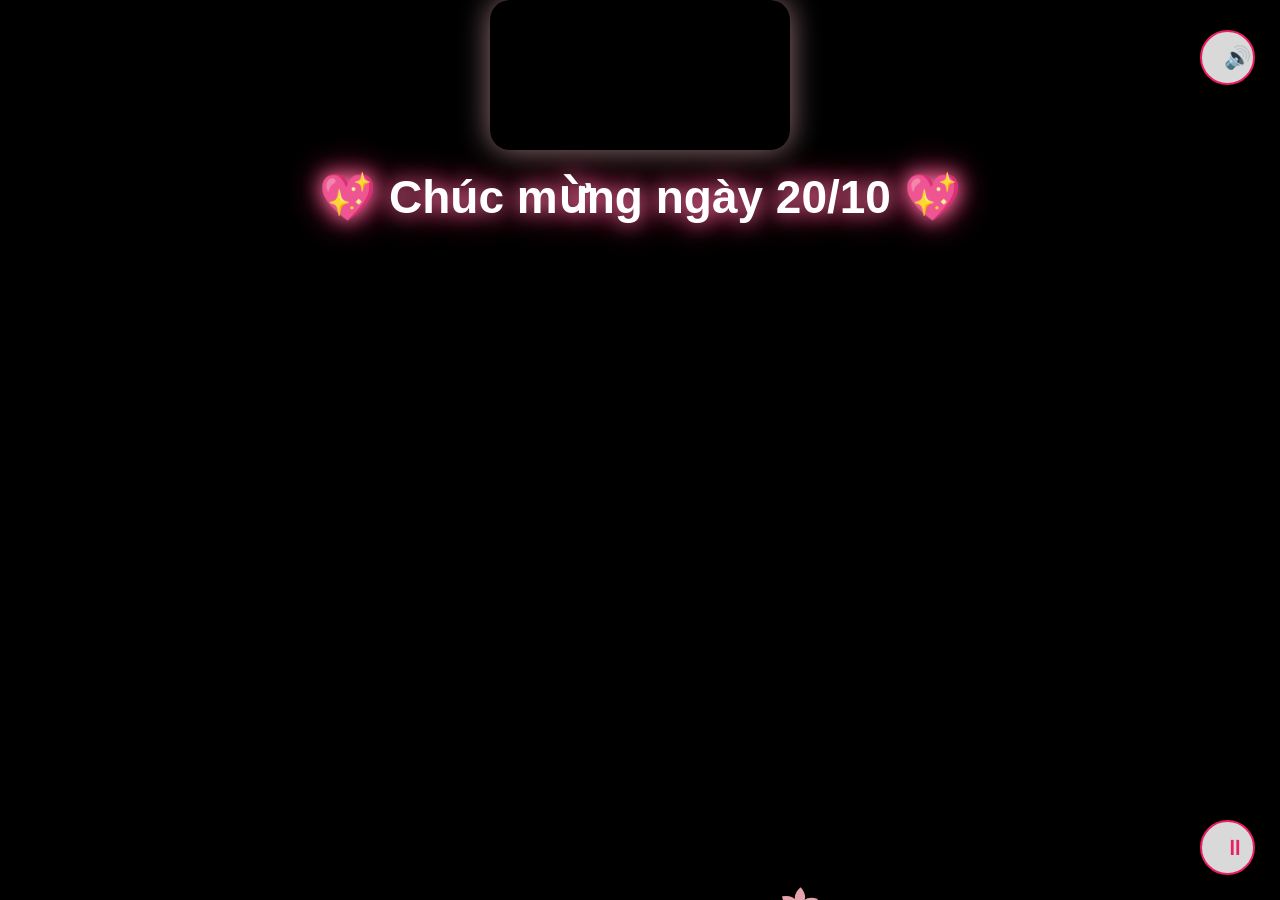
==== home.html @ 654d49e3 "Add files via upload" ====
<!DOCTYPE html>
<html lang="vi">
<head>
<meta charset="utf-8">
<meta name="viewport" content="width=device-width,initial-scale=1">
<title>💖 Video đặc biệt 20/10 💖</title>
<style>
body {
  margin: 0;
  overflow: hidden;
  background: #000;
  font-family: "Poppins", sans-serif;
  display: flex;
  justify-content: center;
  align-items: center;
  flex-direction: column;
}
video {
  max-width: 90vw;
  max-height: 80vh;
  border-radius: 20px;
  box-shadow: 0 0 30px rgba(255,192,203,0.6);
  z-index: 0;
}
h1 {
  margin-top: 20px;
  color: #fff;
  font-size: 46px;
  text-shadow: 0 0 20px #ff80ab, 0 0 35px #e91e63;
  z-index: 2;
  animation: fade 2s ease forwards;
}
@keyframes fade {
  from { opacity: 0; transform: translateY(-20px); }
  to { opacity: 1; transform: translateY(0); }
}
button {
  background: rgba(255, 255, 255, 0.9);
  border: 2px solid #e91e63;
  color: #e91e63;
  padding: 10px 22px;
  border-radius: 12px;
  font-size: 18px;
  cursor: pointer;
  z-index: 3;
  margin-top: 10px;
  transition: 0.3s;
}
button:hover {
  background: #e91e63;
  color: #fff;
  transform: scale(1.05);
}
canvas {
  position: fixed;
  top: 0;
  left: 0;
  width: 100%;
  height: 100%;
  z-index: 1;
  pointer-events: none;
}

/* 🔊 Nút bật tiếng */
#soundBtn {
  position: fixed;
  top: 20px;
  right: 25px;
  background: rgba(255,255,255,0.85);
  border: 2px solid #e91e63;
  border-radius: 50%;
  width: 55px;
  height: 55px;
  font-size: 22px;
  cursor: pointer;
  z-index: 5;
  transition: all 0.3s ease;
}
#soundBtn:hover {
  background: #e91e63;
  color: white;
  transform: scale(1.1);
}

/* 🎬 Nút điều khiển video */
#controlBtn {
  position: fixed;
  bottom: 25px;
  right: 25px;
  background: rgba(255,255,255,0.85);
  border: 2px solid #e91e63;
  border-radius: 50%;
  width: 55px;
  height: 55px;
  font-size: 22px;
  cursor: pointer;
  z-index: 5;
  transition: all 0.3s ease;
}
#controlBtn:hover {
  background: #e91e63;
  color: white;
  transform: scale(1.1);
}
</style>
</head>
<body>
  <video id="vid" autoplay muted playsinline>
    <source src="vid.mp4" type="video/mp4">
  </video>

  <h1>💖 Chúc mừng ngày 20/10 💖</h1>
  <canvas id="flowers"></canvas>

  <!-- <button onclick="location.href='message.html'">💌 Xem lại lời chúc</button> -->
  <button id="soundBtn">🔊</button>
  <button id="controlBtn">⏸</button>

<script>
// 🌸 Hiệu ứng hoa nở rộ
const canvas = document.getElementById("flowers");
const ctx = canvas.getContext("2d");
function resize() { canvas.width = innerWidth; canvas.height = innerHeight; }
window.addEventListener("resize", resize);
resize();

const colors = ["#ffb6c1","#ff69b4","#f8bbd0","#ffc0cb","#ff80ab","#f48fb1","#e91e63"];
class Flower {
  constructor() {
    this.x = Math.random() * canvas.width;
    this.y = canvas.height + 50;
    this.size = Math.random() * 20 + 10;
    this.growth = 0;
    this.speed = Math.random() * 0.8 + 0.4;
    this.opacity = 1;
    this.color = colors[Math.floor(Math.random() * colors.length)];
    this.angle = Math.random() * Math.PI * 2;
    this.rotateSpeed = Math.random() * 0.02 - 0.01;
  }
  update() {
    this.y -= this.speed;
    this.angle += this.rotateSpeed;
    this.growth += 0.5;
    if (this.growth > this.size) this.growth = this.size;
    this.opacity -= 0.002;
  }
  draw() {
    ctx.save();
    ctx.translate(this.x, this.y);
    ctx.rotate(this.angle);
    ctx.globalAlpha = this.opacity;
    for (let i = 0; i < 6; i++) {
      ctx.beginPath();
      ctx.rotate(Math.PI / 3);
      ctx.moveTo(0, 0);
      ctx.quadraticCurveTo(this.growth / 2, -this.growth / 2, 0, -this.growth);
      ctx.quadraticCurveTo(-this.growth / 2, -this.growth / 2, 0, 0);
      ctx.fillStyle = this.color;
      ctx.fill();
    }
    ctx.beginPath();
    ctx.arc(0, 0, this.growth * 0.15, 0, Math.PI * 2);
    ctx.fillStyle = "yellow";
    ctx.fill();
    ctx.restore();
  }
}
let flowers = [];
function animate() {
  ctx.clearRect(0, 0, canvas.width, canvas.height);
  if (Math.random() < 0.18) flowers.push(new Flower());
  flowers.forEach(f => { f.update(); f.draw(); });
  flowers = flowers.filter(f => f.opacity > 0);
  requestAnimationFrame(animate);
}
animate();

// 🔊 Nút bật/tắt âm thanh
const vid = document.getElementById("vid");
const soundBtn = document.getElementById("soundBtn");
soundBtn.onclick = () => {
  if (vid.muted) {
    vid.muted = false;
    vid.play();
    soundBtn.textContent = "🔈";
  } else {
    vid.muted = true;
    soundBtn.textContent = "🔊";
  }
};

// 🎬 Nút điều khiển video
const controlBtn = document.getElementById("controlBtn");
vid.addEventListener("ended", () => {
  controlBtn.textContent = "▶️"; // đổi nút khi video kết thúc
});
controlBtn.onclick = () => {
  if (vid.paused) {
    vid.play();
    controlBtn.textContent = "⏸";
  } else {
    vid.pause();
    controlBtn.textContent = "▶️";
  }
};
</script>
</body>
</html>
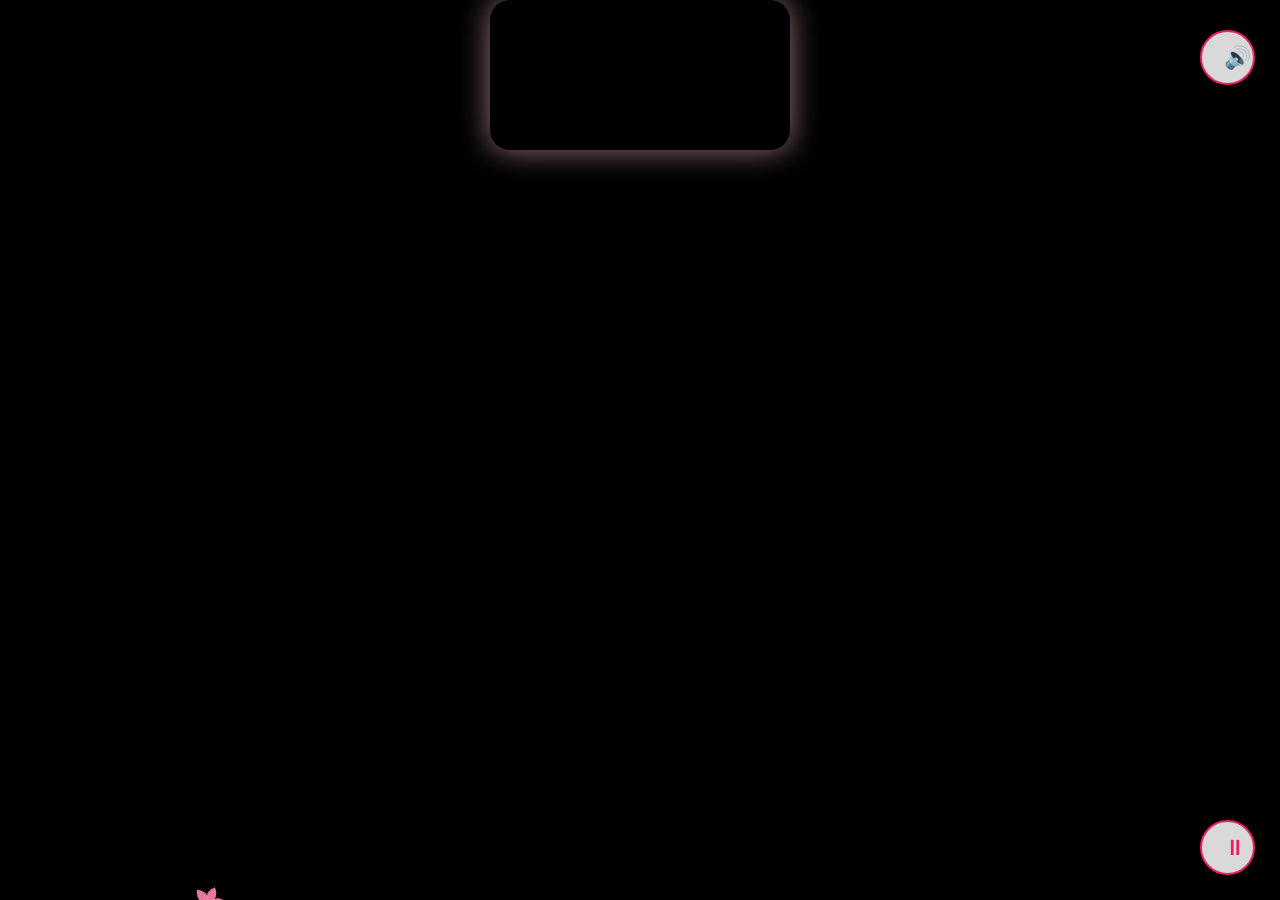
==== commit 9ebe7adb: "Update home.html" ====
--- a/home.html
+++ b/home.html
@@ -109,7 +109,7 @@
     <source src="vid.mp4" type="video/mp4">
   </video>
 
-  <h1>💖 Chúc mừng ngày 20/10 💖</h1>
+  <!-- <h1>💖 Chúc mừng ngày 20/10 💖</h1> -->
   <canvas id="flowers"></canvas>
 
   <!-- <button onclick="location.href='message.html'">💌 Xem lại lời chúc</button> -->
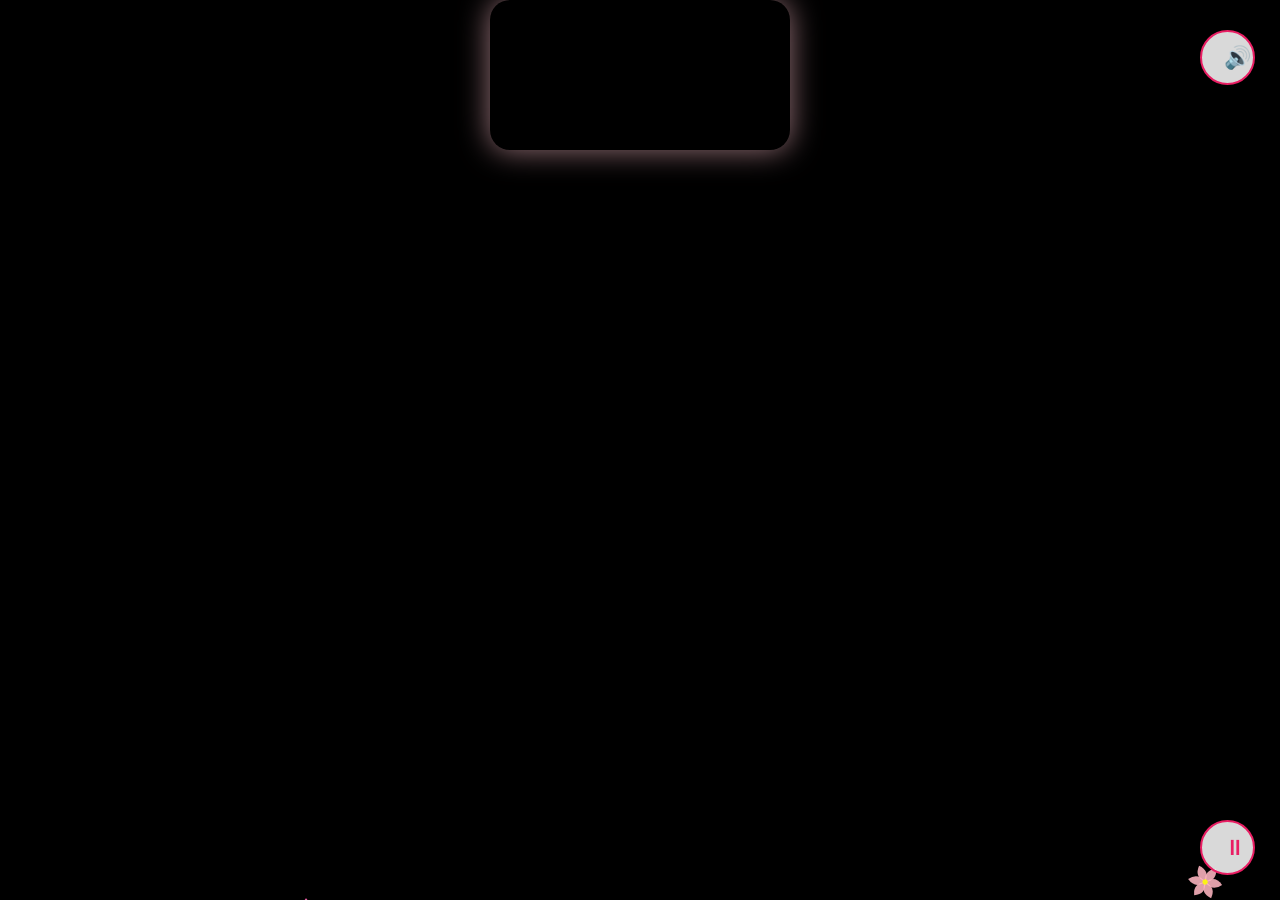
==== commit 9a98c366: "Update home.html" ====
--- a/home.html
+++ b/home.html
@@ -21,18 +21,6 @@
   border-radius: 20px;
   box-shadow: 0 0 30px rgba(255,192,203,0.6);
   z-index: 0;
-}
-h1 {
-  margin-top: 20px;
-  color: #fff;
-  font-size: 46px;
-  text-shadow: 0 0 20px #ff80ab, 0 0 35px #e91e63;
-  z-index: 2;
-  animation: fade 2s ease forwards;
-}
-@keyframes fade {
-  from { opacity: 0; transform: translateY(-20px); }
-  to { opacity: 1; transform: translateY(0); }
 }
 button {
   background: rgba(255, 255, 255, 0.9);
@@ -109,10 +97,8 @@
     <source src="vid.mp4" type="video/mp4">
   </video>
 
-  <!-- <h1>💖 Chúc mừng ngày 20/10 💖</h1> -->
   <canvas id="flowers"></canvas>
 
-  <!-- <button onclick="location.href='message.html'">💌 Xem lại lời chúc</button> -->
   <button id="soundBtn">🔊</button>
   <button id="controlBtn">⏸</button>
 
